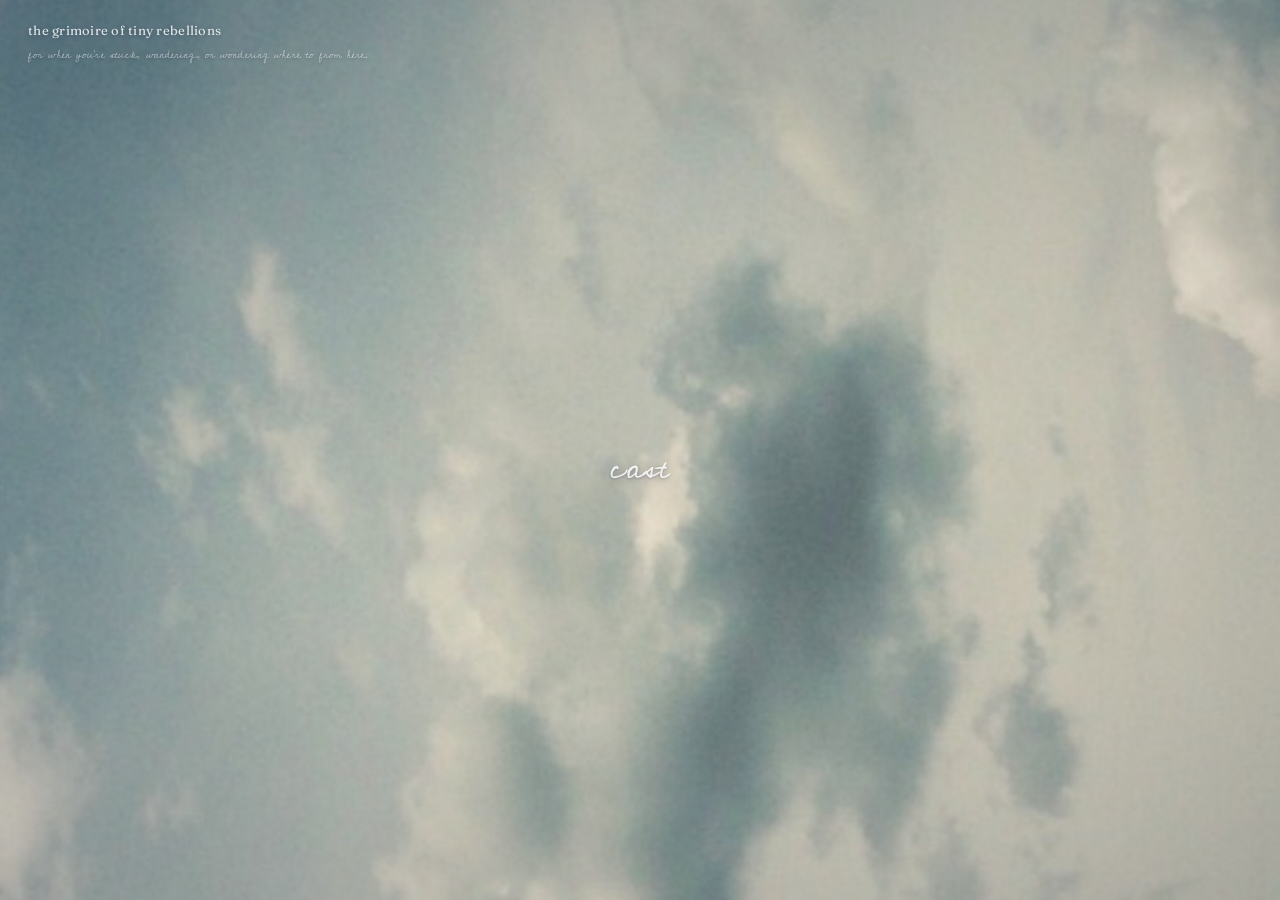
==== index.html @ 39fe2df6 "launch the grimoire of tiny rebellions static site with charm field, physics engine, score cards, no" ====
<!DOCTYPE html>
<html lang="en">
<head>
  <meta charset="UTF-8">
  <meta name="viewport" content="width=device-width, initial-scale=1.0">
  <title>the grimoire of tiny rebellions</title>
  <link rel="stylesheet" href="css/style.css">
</head>
<body>

  <header class="site-header">
    <span class="site-title">the grimoire of tiny rebellions</span>
    <span class="orientation-line">for when you're stuck, wandering, or wondering where to from here.</span>
  </header>

  <main id="field" class="field">
    <div class="field-vignette"></div>
    <!-- charms are built by field.js -->
    <p class="notice-text hidden">notice which one you saw first</p>
  </main>

  <!-- cast trigger -->
  <button class="cast-trigger" id="cast-trigger">cast</button>

  <!-- through-line (appears after charm selected) -->
  <p id="through-line" class="through-line"></p>

  <!-- score cluster (appears after charm selected) -->
  <div id="score-panel" class="score-panel hidden">
    <div id="scores-cluster" class="scores-cluster"></div>
  </div>

  <!-- drag hint -->
  <div id="drag-hint" class="drag-hint hidden">drag to move &middot; tap to take</div>

  <!-- note prompt (appears after score taken) -->
  <div id="note-prompt" class="note-prompt hidden">
    <div class="note-drag-handle"></div>
    <p class="note-took" id="note-took"></p>
    <p class="note-prompt-text" id="note-prompt-text"></p>
    <div class="note-card">
      <textarea id="note-input" placeholder="write here" rows="5"></textarea>
      <div class="note-actions">
        <button class="note-submit" id="note-submit">leave this here</button>
      </div>
    </div>
  </div>

  <!-- recast -->
  <button class="recast-btn" id="recast-btn">cast again</button>

  <!-- nav — hidden until first contribution -->
  <nav id="site-nav" class="site-nav hidden">
    <a href="guestbook.html">what others took</a>
    <a href="origins.html">lineage</a>
    <a href="grimoire-index.html">the index</a>
  </nav>

  <script src="js/config.js"></script>
  <script src="js/field.js"></script>
</body>
</html>
---- css/style.css ----
@font-face {
  font-family: 'Fraunces';
  src: url('../assets/Fonts/Fraunces/Fraunces-VariableFont_SOFT,WONK,opsz,wght.ttf') format('truetype');
  font-weight: 100 900;
  font-style: normal;
}

@font-face {
  font-family: 'Fraunces';
  src: url('../assets/Fonts/Fraunces/Fraunces-Italic-VariableFont_SOFT,WONK,opsz,wght.ttf') format('truetype');
  font-weight: 100 900;
  font-style: italic;
}

@font-face {
  font-family: 'Alegreya';
  src: url('../assets/Fonts/Alegreya/Alegreya-VariableFont_wght.ttf') format('truetype');
  font-weight: 100 900;
  font-style: normal;
}

@font-face {
  font-family: 'Alegreya';
  src: url('../assets/Fonts/Alegreya/Alegreya-Italic-VariableFont_wght.ttf') format('truetype');
  font-weight: 100 900;
  font-style: italic;
}

@font-face {
  font-family: 'Cedarville Cursive';
  src: url('../assets/Fonts/Cedarville_Cursive/CedarvilleCursive-Regular.ttf') format('truetype');
  font-weight: normal;
  font-style: normal;
}

*, *::before, *::after { box-sizing: border-box; margin: 0; padding: 0; }

:root {
  --sky-deep: #5a8ab5;
  --sky-mid: #7aaac8;
  --sky-light: #9cbcd6;
  --sky-haze: #b6cfe2;
  --ink: #1e1a14;
  --ink-mid: #4a4030;
  --ink-faint: #8a7c6c;
  --ink-ghost: #b8afa0;
  --warm-white: #faf6f0;
  --score-bg: rgba(248, 244, 236, 0.94);
  --transition-slow: 800ms cubic-bezier(0.4, 0, 0.2, 1);
  --transition-medium: 400ms cubic-bezier(0.4, 0, 0.2, 1);
}

html, body {
  height: 100%;
  overflow: hidden;
}

body {
  font-family: 'Alegreya', Georgia, serif;
  color: var(--ink);
  background: var(--sky-mid);
}

/* ── sky field ── */

.field {
  position: fixed;
  inset: 0;
  overflow: hidden;
  background: url('../assets/background/clouds2.png') center / cover no-repeat;
  cursor: default;
}

/* grain */
.field::after {
  content: '';
  position: absolute;
  inset: 0;
  background-image: url("data:image/svg+xml,%3Csvg viewBox='0 0 200 200' xmlns='http://www.w3.org/2000/svg'%3E%3Cfilter id='n'%3E%3CfeTurbulence type='fractalNoise' baseFrequency='0.78' numOctaves='4' stitchTiles='stitch'/%3E%3C/filter%3E%3Crect width='100%25' height='100%25' filter='url(%23n)' opacity='0.055'/%3E%3C/svg%3E");
  pointer-events: none;
  opacity: 0.62;
  mix-blend-mode: overlay;
}

/* vignette */
.field-vignette {
  position: absolute;
  inset: 0;
  background: radial-gradient(ellipse 90% 88% at 50% 50%, transparent 30%, rgba(18,38,62,0.32) 100%);
  pointer-events: none;
}

/* ── charm objects ── */

.charm {
  position: absolute;
  left: var(--x);
  top: var(--y);
  transform: translate(-50%, -50%);
  cursor: pointer;
  user-select: none;
  will-change: transform, opacity;
  transition: opacity var(--transition-slow), transform var(--transition-slow);
}

/* expanded hit area — pseudo-element extends clickable bounds without affecting layout */
.charm::before {
  content: '';
  position: absolute;
  inset: -20px;
}

.charm img {
  display: block;
  width: 130px;
  height: auto;
  pointer-events: none;
  user-select: none;
}

.charm:hover img { filter: brightness(1.06) drop-shadow(0 2px 8px rgba(20,40,80,0.22)); }

.charm { opacity: 0; }
.charm.landed { opacity: 1; }

.field.settled .charm {
  animation: none !important;
  opacity: 1;
}

.field.settled .charm.receded {
  opacity: 0.07 !important;
  transform: translate(-50%, -50%) scale(0.9) !important;
  pointer-events: none;
}

.field.settled .charm.selected {
  opacity: 1 !important;
  transform: translate(-50%, -50%) scale(1) !important;
  pointer-events: none;
  z-index: 5;
}

.field.settled .charm.selected img {
  filter: brightness(1.06) drop-shadow(0 0 16px rgba(255,255,255,0.28));
}

/* ── entrance animations: driven by JS physics in field.js ── */

/* ── notice text ── */

.notice-text {
  position: absolute;
  bottom: 28px;
  left: 50%;
  transform: translateX(-50%);
  font-family: 'Cedarville Cursive', cursive;
  font-size: 14px;
  color: rgba(255,255,255,0.68);
  letter-spacing: 0.02em;
  white-space: nowrap;
  pointer-events: none;
  transition: opacity var(--transition-slow);
  text-shadow: 0 1px 3px rgba(18,38,62,0.25);
}

.notice-text.hidden { opacity: 0; }

/* ── score panel ── */

.score-panel {
  position: fixed;
  inset: 0;
  display: flex;
  align-items: center;
  justify-content: center;
  pointer-events: none;
  z-index: 10;
}

.score-panel.hidden { display: none; }

.scores-cluster {
  position: absolute;
  inset: 0;
  pointer-events: none;
}

.score-card {
  position: absolute;
  width: clamp(220px, 26vw, 300px);
  background: url('../assets/cards_rect_fb.png') center / 100% 100% no-repeat;
  padding: 18px 22px 16px;
  cursor: grab;
  pointer-events: all;
  opacity: 0;
  animation: score-fade-in 700ms ease both;
  box-shadow: 3px 6px 28px rgba(28,18,8,0.18), 1px 2px 8px rgba(28,18,8,0.10);
  transform: rotate(var(--rot, 0deg));
  transition: filter 200ms, box-shadow 300ms, transform 200ms, opacity var(--transition-slow);
  touch-action: none;
  user-select: none;
}

.score-card:nth-child(1) { animation-delay: 0.04s; }
.score-card:nth-child(2) { animation-delay: 0.1s; }
.score-card:nth-child(3) { animation-delay: 0.16s; }
.score-card:nth-child(4) { animation-delay: 0.22s; }

@keyframes score-fade-in {
  from { opacity: 0; transform: rotate(var(--rot, 0deg)) translateY(10px); }
  to   { opacity: 1; transform: rotate(var(--rot, 0deg)); }
}

.score-card:hover {
  filter: brightness(0.96);
  box-shadow: 4px 8px 36px rgba(28,18,8,0.22), 1px 2px 10px rgba(28,18,8,0.12);
  transform: rotate(var(--rot, 0deg)) scale(1.02);
  z-index: 2;
}

.score-card.fading {
  animation: none !important;
  opacity: 0 !important;
  pointer-events: none;
  transition: opacity 400ms ease;
}

.score-title {
  font-family: 'Fraunces', serif;
  font-size: 17px;
  font-weight: 400;
  font-style: italic;
  color: var(--ink);
  margin-bottom: 8px;
  line-height: 1.3;
}

.score-body-text {
  font-family: 'Alegreya', serif;
  font-size: 15px;
  line-height: 1.75;
  color: var(--ink-mid);
}

.score-body-text p { margin-bottom: 1px; }

.score-closing {
  margin-top: 8px;
  font-style: italic;
  color: var(--ink-faint);
  font-size: 14px;
}

.score-take-hint {
  font-family: 'Cedarville Cursive', cursive;
  font-size: 12px;
  color: var(--ink-ghost);
  margin-top: 10px;
  display: block;
}

/* drag hint */

.drag-hint {
  position: fixed;
  top: 26px;
  right: 28px;
  font-family: 'Cedarville Cursive', cursive;
  font-size: 13px;
  color: rgba(255,255,255,0.75);
  pointer-events: none;
  white-space: nowrap;
  text-shadow: 0 1px 3px rgba(18,38,62,0.28);
  z-index: 35;
  opacity: 0;
  transition: opacity 700ms ease;
}
.drag-hint.visible { opacity: 1; }
.drag-hint.hidden { display: none; }

/* through-line */
.through-line {
  position: fixed;
  top: 7vh;
  left: 50%;
  transform: translateX(-50%);
  font-family: 'Fraunces', serif;
  font-style: italic;
  font-size: 13px;
  color: rgba(255,255,255,0.82);
  text-align: center;
  max-width: 340px;
  width: 80vw;
  opacity: 0;
  transition: opacity 1s ease;
  pointer-events: none;
  z-index: 10;
  line-height: 1.6;
  text-shadow: 0 1px 5px rgba(18,38,62,0.3);
}
.through-line.visible { opacity: 1; }

/* ── note prompt ── */

.note-prompt {
  position: fixed;
  bottom: 0;
  left: 0;
  right: 0;
  display: flex;
  flex-direction: column;
  align-items: center;
  padding: 12px 24px 28px;
  background: linear-gradient(to top, rgba(18,38,62,0.90) 0%, rgba(18,38,62,0.75) 70%, transparent 100%);
  z-index: 20;
  opacity: 0;
  animation: fade-in 700ms ease both;
  touch-action: none;
}

.note-prompt.hidden { display: none; }

.note-drag-handle {
  width: 36px;
  height: 4px;
  border-radius: 2px;
  background: rgba(255,255,255,0.28);
  margin: 0 auto 14px;
  cursor: grab;
  flex-shrink: 0;
}
.note-drag-handle:active { cursor: grabbing; }

@keyframes fade-in {
  from { opacity: 0; }
  to   { opacity: 1; }
}

.note-took {
  font-family: 'Fraunces', serif;
  font-style: italic;
  font-size: 15px;
  color: rgba(255,255,255,0.88);
  text-align: center;
  max-width: 420px;
  margin-bottom: 3px;
  line-height: 1.5;
  text-shadow: 0 1px 5px rgba(18,38,62,0.28);
}

.note-prompt-text {
  font-family: 'Cedarville Cursive', cursive;
  font-size: 13px;
  color: rgba(255,255,255,0.58);
  text-align: center;
  margin-bottom: 14px;
  text-shadow: 0 1px 3px rgba(18,38,62,0.22);
}

.note-card {
  background: url('../assets/cards_rect_fb.png') center / 100% 100% no-repeat;
  border: 1px solid rgba(155,135,108,0.3);
  box-shadow: 2px 4px 24px rgba(28,18,8,0.1);
  padding: 0;
  width: 100%;
  max-width: 480px;
  position: relative;
  transform: rotate(-0.3deg);
}

.note-card::before {
  content: '';
  position: absolute;
  inset: 0;
  background-image: repeating-linear-gradient(
    transparent,
    transparent 27px,
    rgba(155,135,108,0.18) 27px,
    rgba(155,135,108,0.18) 28px
  );
  background-position: 0 36px;
  pointer-events: none;
}

textarea#note-input {
  display: block;
  width: 100%;
  min-height: 88px;
  background: transparent;
  border: none;
  outline: none;
  resize: none;
  font-family: 'Cedarville Cursive', cursive;
  font-size: 17px;
  line-height: 28px;
  color: var(--ink);
  padding: 36px 22px 16px;
  position: relative;
  z-index: 1;
}

textarea#note-input::placeholder { color: var(--ink-ghost); }

.note-actions {
  display: flex;
  justify-content: flex-end;
  padding: 12px 22px 16px;
  border-top: 1px solid rgba(155,135,108,0.2);
}

.note-submit {
  font-family: 'Fraunces', serif;
  font-size: 15px;
  color: var(--ink-mid);
  background: none;
  border: 1px solid rgba(105,88,68,0.4);
  padding: 7px 18px;
  cursor: pointer;
  letter-spacing: 0.01em;
  transition: background 200ms, color 200ms;
}

.note-submit:hover {
  background: var(--ink);
  color: var(--warm-white);
  border-color: var(--ink);
}

/* ── navigation ── */

.site-nav {
  position: fixed;
  bottom: 22px;
  right: 28px;
  display: flex;
  gap: 20px;
  z-index: 30;
  opacity: 0;
  transition: opacity 1s ease;
}

.site-nav.visible { opacity: 1; }
.site-nav.hidden { display: none; }

.site-nav a {
  font-family: 'Cedarville Cursive', cursive;
  font-size: 13px;
  color: rgba(255,255,255,0.62);
  text-decoration: none;
  letter-spacing: 0.01em;
  transition: color 200ms;
  text-shadow: 0 1px 3px rgba(18,38,62,0.22);
}
.site-nav a:hover { color: rgba(255,255,255,0.9); }

/* ── recast button ── */

.recast-btn {
  position: fixed;
  top: 52%;
  left: 50%;
  transform: translate(-50%, -50%);
  font-family: 'Cedarville Cursive', cursive;
  font-size: 30px;
  color: rgba(255,255,255,0.82);
  background: none;
  border: none;
  cursor: pointer;
  padding: 16px 28px;
  letter-spacing: 0.03em;
  z-index: 30;
  opacity: 0;
  pointer-events: none;
  transition: color 200ms, opacity 1.2s ease;
  text-shadow: 0 2px 12px rgba(18,38,62,0.38), 0 1px 3px rgba(18,38,62,0.22);
}
.recast-btn:hover { color: rgba(255,255,255,1); }
.recast-btn.visible { opacity: 1; pointer-events: auto; }

/* ── guestbook / inner pages ── */

.inner-body {
  overflow-y: auto;
  height: 100%;
  background: url('../assets/background/clouds2.png') center / cover no-repeat fixed;
}

.inner-page {
  max-width: 800px;
  margin: 0 auto;
  padding: 64px 48px 100px;
}

.inner-page h1 {
  font-family: 'Fraunces', serif;
  font-size: 28px;
  font-weight: 400;
  color: var(--warm-white);
  margin-bottom: 8px;
}

.inner-page .sub {
  font-family: 'Cedarville Cursive', cursive;
  font-size: 14px;
  color: rgba(255,255,255,0.58);
  margin-bottom: 48px;
}

.inner-back {
  display: inline-block;
  font-family: 'Cedarville Cursive', cursive;
  font-size: 13px;
  color: rgba(255,255,255,0.58);
  text-decoration: none;
  margin-bottom: 40px;
  letter-spacing: 0.01em;
}
.inner-back:hover { color: rgba(255,255,255,0.88); }

/* guestbook entries — each entry is a paper card with slight scatter */

.guestbook-surface {
  position: relative;
  width: 100%;
  padding-bottom: 140px;
}

#entries {
  position: relative;
  width: 100%;
}

.entry {
  position: absolute;
  padding: 22px 26px 18px;
  box-shadow: 3px 6px 26px rgba(28,18,8,0.16), 1px 2px 8px rgba(28,18,8,0.09);
}

.entry-rect {
  background: url('../assets/cards_rect_fb.png') center / 100% 100% no-repeat;
  width: clamp(260px, 28vw, 400px);
}

.entry-sq {
  background: url('../assets/cards_sq_fb.png') center / 100% 100% no-repeat;
  width: clamp(220px, 22vw, 320px);
}

.guestbook-header {
  max-width: 100%;
  margin-left: 0;
  padding-bottom: 48px;
}

.entry-score {
  font-family: 'Fraunces', serif;
  font-style: italic;
  font-size: 14px;
  color: var(--ink-mid);
  margin-bottom: 10px;
}

.entry-charm {
  font-family: 'Cedarville Cursive', cursive;
  font-size: 11px;
  color: var(--ink-ghost);
  margin-left: 6px;
}

.entry-note {
  font-family: 'Cedarville Cursive', cursive;
  font-size: 17px;
  line-height: 1.7;
  color: var(--ink);
  margin-bottom: 12px;
}

.entry-time {
  font-family: 'Cedarville Cursive', cursive;
  font-size: 11px;
  color: var(--ink-ghost);
}

.guestbook-gate {
  text-align: center;
  padding: 80px 20px;
}

.guestbook-gate p {
  font-family: 'Fraunces', serif;
  font-style: italic;
  font-size: 18px;
  color: rgba(255,255,255,0.8);
  margin-bottom: 16px;
  line-height: 1.6;
}

.guestbook-gate a {
  font-family: 'Cedarville Cursive', cursive;
  font-size: 13px;
  color: rgba(255,255,255,0.58);
  text-decoration: underline;
  text-underline-offset: 3px;
}

/* lineage page */

.lineage-page h1 {
  margin-bottom: 36px;
}

.lineage-epigraph {
  margin-bottom: 8px;
}

.lineage-epigraph p {
  font-family: 'Fraunces', serif;
  font-style: italic;
  font-size: 15px;
  line-height: 2;
  color: rgba(255,255,255,0.72);
}

.lineage-text {
  margin-bottom: 4px;
}

.lineage-text p {
  font-family: 'Alegreya', serif;
  font-size: 17px;
  line-height: 1.9;
  color: rgba(255,255,255,0.82);
  margin-bottom: 20px;
}

.lineage-text em {
  font-style: italic;
}

.lineage-attribution {
  font-family: 'Alegreya', serif;
  font-style: italic;
  font-size: 14px;
  line-height: 1.8;
  color: rgba(255,255,255,0.48);
  margin-top: 8px;
}

/* origins */
.origins-section { margin-bottom: 44px; }

.origins-section h2 {
  font-family: 'Fraunces', serif;
  font-size: 18px;
  font-weight: 400;
  color: var(--warm-white);
  margin-bottom: 12px;
}

.origins-section p, .origins-section li {
  font-family: 'Alegreya', serif;
  font-size: 16px;
  line-height: 1.8;
  color: rgba(255,255,255,0.78);
  margin-bottom: 8px;
}

.origins-section ul { list-style: none; padding: 0; }

.origins-section li::before {
  content: '— ';
  color: rgba(255,255,255,0.38);
}

.origins-section a {
  color: rgba(255,255,255,0.72);
  text-underline-offset: 3px;
}

.origins-divider {
  border: none;
  border-top: 1px solid rgba(255,255,255,0.15);
  margin: 40px 0;
}

.loading-text, .error-text {
  font-family: 'Cedarville Cursive', cursive;
  font-size: 14px;
  color: rgba(255,255,255,0.48);
  text-align: center;
  padding: 40px;
}

/* ── grimoire index page ── */

.grimoire-index-intro {
  font-family: 'Cedarville Cursive', cursive;
  font-size: 14px;
  color: rgba(255,255,255,0.52);
  margin: -12px 0 48px;
  letter-spacing: 0.01em;
}

.grimoire-index-loading {
  font-family: 'Cedarville Cursive', cursive;
  font-size: 14px;
  color: rgba(255,255,255,0.44);
  text-align: center;
  padding: 40px 0;
}

.charm-list {
  display: flex;
  flex-direction: column;
  gap: 0;
}

.charm-entry {
  padding: 36px 0;
  border-top: 1px solid rgba(255,255,255,0.12);
}

.charm-entry:last-child {
  border-bottom: 1px solid rgba(255,255,255,0.12);
}

.ci-charm-header {
  margin-bottom: 24px;
}

.ci-charm-name {
  display: block;
  font-family: 'Fraunces', serif;
  font-size: 18px;
  font-weight: 400;
  color: rgba(255,255,255,0.92);
  letter-spacing: 0.01em;
  margin-bottom: 6px;
}

.ci-charm-throughline {
  display: block;
  font-family: 'Fraunces', serif;
  font-style: italic;
  font-size: 15px;
  color: rgba(255,255,255,0.62);
  line-height: 1.6;
}

.ci-scores {
  display: flex;
  flex-direction: column;
  gap: 20px;
  padding-left: 18px;
  border-left: 1px solid rgba(255,255,255,0.1);
}

.ci-score-title {
  font-family: 'Fraunces', serif;
  font-size: 14px;
  font-weight: 500;
  color: rgba(255,255,255,0.78);
  letter-spacing: 0.02em;
  margin: 0 0 5px;
}

.ci-score-line {
  font-family: 'Fraunces', serif;
  font-size: 14px;
  color: rgba(255,255,255,0.6);
  line-height: 1.7;
  margin: 0;
}

.ci-score-closing {
  font-family: 'Fraunces', serif;
  font-style: italic;
  font-size: 13px;
  color: rgba(255,255,255,0.46);
  margin: 4px 0 0;
}

/* ── site header ── */

.site-header {
  position: fixed;
  top: 22px;
  left: 28px;
  z-index: 40;
  pointer-events: none;
  display: flex;
  flex-direction: column;
  gap: 6px;
}

.site-title {
  font-family: 'Fraunces', serif;
  font-size: 13px;
  font-weight: 400;
  color: rgba(255,255,255,0.82);
  letter-spacing: 0.02em;
  text-shadow: 0 1px 4px rgba(18,38,62,0.35);
}

.orientation-line {
  font-family: 'Cedarville Cursive', cursive;
  font-size: 11px;
  color: rgba(255,255,255,0.52);
  letter-spacing: 0.01em;
  text-shadow: 0 1px 3px rgba(18,38,62,0.25);
}

/* ── cast trigger ── */

.cast-trigger {
  position: fixed;
  top: 52%;
  left: 50%;
  transform: translate(-50%, -50%);
  font-family: 'Cedarville Cursive', cursive;
  font-size: 32px;
  color: rgba(255,255,255,0.86);
  background: none;
  border: none;
  cursor: pointer;
  padding: 16px 28px;
  letter-spacing: 0.03em;
  z-index: 30;
  text-shadow: 0 2px 12px rgba(18,38,62,0.38), 0 1px 3px rgba(18,38,62,0.22);
  transition: color 200ms, opacity 500ms ease;
}

.cast-trigger:hover { color: rgba(255,255,255,1); }
.cast-trigger.hidden { opacity: 0; pointer-events: none; }

/* ── mobile ── */
@media (max-width: 600px) {
  /* header */
  .orientation-line { display: none; }
  .site-header { top: 16px; left: 16px; }

  /* charms — slightly smaller so nothing clips hard at viewport edges */
  .charm img { width: 80px; }
  /* tighter hit area — 80px images don't need 20px extension, and overlap causes misfires */
  .charm::before { inset: -8px; }

  /* cast / recast — generous tap targets */
  .cast-trigger { font-size: 28px; padding: 20px 32px; }
  .recast-btn   { font-size: 26px; padding: 20px 32px; }

  /* through-line — clear the site title, tighter leading for long ones */
  .through-line { top: 52px; max-width: 88vw; line-height: 1.4; }

  /* notice — top of field, below the title, away from charms */
  .notice-text { font-size: 13px; top: 44px; bottom: auto; }

  /* drag hint — not useful on touch */
  .drag-hint { display: none !important; }

  /* score cluster — vertical scrolling column */
  .scores-cluster {
    display: flex;
    flex-direction: column;
    align-items: center;
    gap: 16px;
    padding: 140px 16px 80px;
    overflow-y: auto;
    overflow-x: hidden;
    -webkit-overflow-scrolling: touch;
    pointer-events: auto;
  }

  /* score cards — in-flow, full width, tap-only */
  .score-card {
    position: relative !important;
    top: auto !important;
    left: auto !important;
    width: calc(100vw - 32px) !important;
    max-width: 400px;
    padding: 16px 18px 14px;
    touch-action: pan-y;
    cursor: pointer;
  }

  .score-title      { font-size: 17px; }
  .score-body-text  { font-size: 15px; }
  .score-take-hint  { font-size: 13px; margin-top: 12px; }

  /* note prompt — no drag, keyboard-safe, clears the nav pill */
  .note-prompt {
    touch-action: auto;
    padding: 10px 16px max(64px, env(safe-area-inset-bottom));
  }
  .note-drag-handle { display: none; }
  .note-card        { transform: none; max-width: 100%; }
  textarea#note-input { height: 72px; min-height: 72px; }
  .note-submit      { min-height: 44px; padding: 10px 22px; }

  /* nav — frosted pill so it reads against cards, sky, anything */
  .site-nav {
    bottom: 16px;
    right: 16px;
    gap: 12px;
    background: rgba(18, 38, 62, 0.52);
    backdrop-filter: blur(8px);
    -webkit-backdrop-filter: blur(8px);
    padding: 8px 14px;
    border-radius: 20px;
  }
  .site-nav a { font-size: 12px; color: rgba(255,255,255,0.82); }

  /* inner pages */
  .inner-page { padding: 48px 20px 80px; }

  /* guestbook — flow layout (JS also switches to flow on mobile) */
  .guestbook-surface { padding-bottom: 40px; }

  #entries {
    height: auto !important;
    display: flex;
    flex-direction: column;
    align-items: center;
    gap: 20px;
    padding: 0 20px 60px;
  }

  .entry {
    position: relative !important;
    left: auto !important;
    top: auto !important;
    width: 100% !important;
  }

  /* force rect card texture on mobile — sq cards look odd at full width */
  .entry-sq {
    width: 100% !important;
    background-image: url('../assets/cards_rect_fb.png');
  }
}
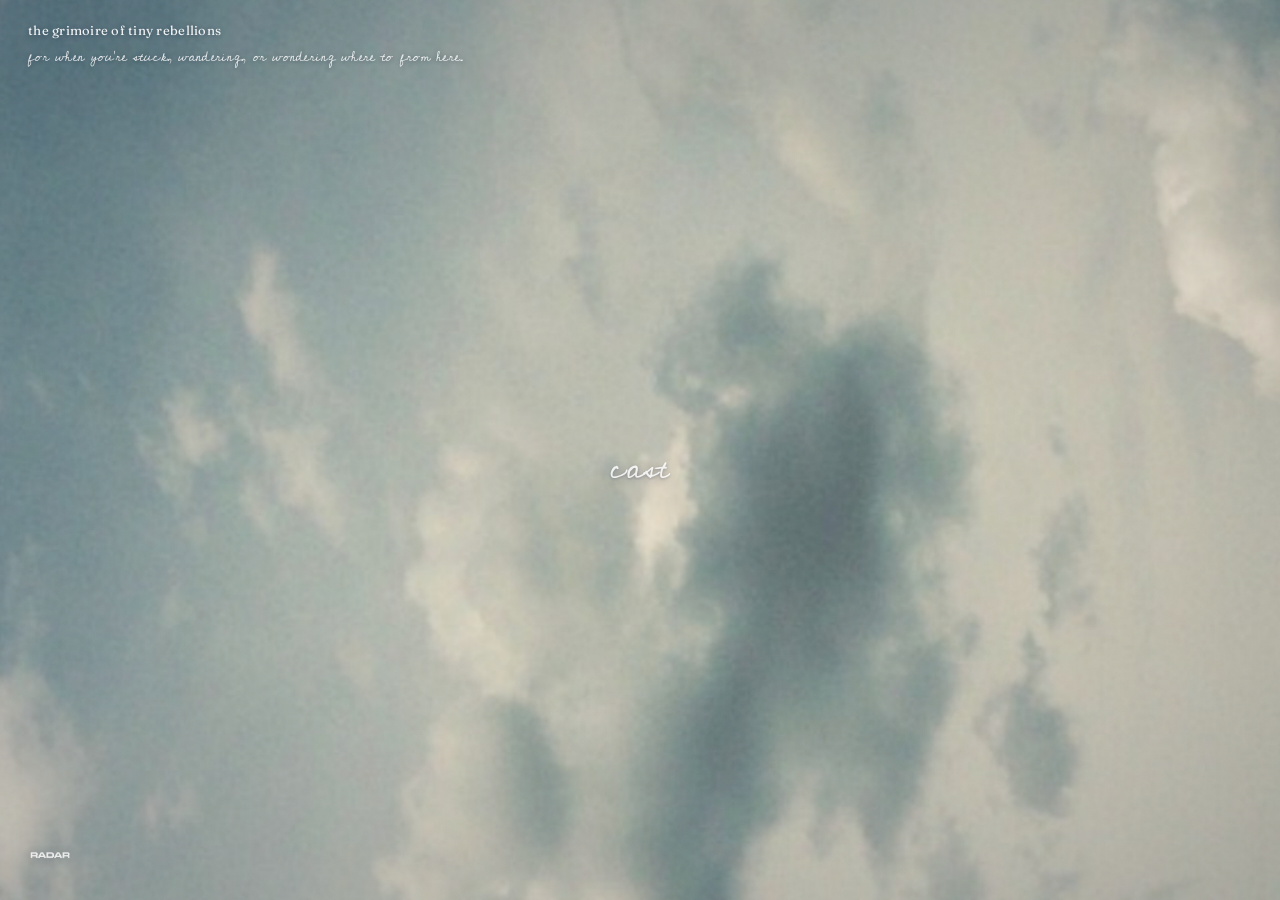
==== commit 6f7029ed: "improve legibility, add RADAR badge, and convert to PWA - bump all Cedarville Cursive below 15px and" ====
--- a/index.html
+++ b/index.html
@@ -4,6 +4,12 @@
   <meta charset="UTF-8">
   <meta name="viewport" content="width=device-width, initial-scale=1.0">
   <title>the grimoire of tiny rebellions</title>
+  <meta name="theme-color" content="#5a8ab5">
+  <meta name="apple-mobile-web-app-capable" content="yes">
+  <meta name="apple-mobile-web-app-status-bar-style" content="black-translucent">
+  <meta name="apple-mobile-web-app-title" content="grimoire">
+  <link rel="manifest" href="manifest.json">
+  <link rel="apple-touch-icon" href="assets/icons/apple-touch-icon.png">
   <link rel="stylesheet" href="css/style.css">
 </head>
 <body>
@@ -56,7 +62,17 @@
     <a href="grimoire-index.html">the index</a>
   </nav>
 
+  <!-- radar badge -->
+  <a href="https://linktr.ee/radar_xyz" class="radar-badge" target="_blank" rel="noopener noreferrer">
+    <img src="assets/radar-logo.png" alt="RADAR">
+  </a>
+
   <script src="js/config.js"></script>
   <script src="js/field.js"></script>
+  <script>
+    if ('serviceWorker' in navigator) {
+      navigator.serviceWorker.register('/sw.js');
+    }
+  </script>
 </body>
 </html>
--- a/css/style.css
+++ b/css/style.css
@@ -155,13 +155,13 @@
   left: 50%;
   transform: translateX(-50%);
   font-family: 'Cedarville Cursive', cursive;
-  font-size: 14px;
-  color: rgba(255,255,255,0.68);
-  letter-spacing: 0.02em;
+  font-size: 16px;
+  color: rgba(255,255,255,0.90);
+  letter-spacing: 0.03em;
   white-space: nowrap;
   pointer-events: none;
   transition: opacity var(--transition-slow);
-  text-shadow: 0 1px 3px rgba(18,38,62,0.25);
+  text-shadow: 0 1px 5px rgba(18,38,62,0.45), 0 0 10px rgba(18,38,62,0.2);
 }
 
 .notice-text.hidden { opacity: 0; }
@@ -233,13 +233,13 @@
   font-style: italic;
   color: var(--ink);
   margin-bottom: 8px;
-  line-height: 1.3;
+  line-height: 1.4;
 }
 
 .score-body-text {
   font-family: 'Alegreya', serif;
-  font-size: 15px;
-  line-height: 1.75;
+  font-size: 16px;
+  line-height: 1.8;
   color: var(--ink-mid);
 }
 
@@ -249,15 +249,16 @@
   margin-top: 8px;
   font-style: italic;
   color: var(--ink-faint);
-  font-size: 14px;
+  font-size: 15px;
 }
 
 .score-take-hint {
   font-family: 'Cedarville Cursive', cursive;
-  font-size: 12px;
-  color: var(--ink-ghost);
+  font-size: 15px;
+  color: var(--ink-faint);
   margin-top: 10px;
   display: block;
+  letter-spacing: 0.02em;
 }
 
 /* drag hint */
@@ -267,11 +268,11 @@
   top: 26px;
   right: 28px;
   font-family: 'Cedarville Cursive', cursive;
-  font-size: 13px;
-  color: rgba(255,255,255,0.75);
+  font-size: 15px;
+  color: rgba(255,255,255,0.92);
   pointer-events: none;
   white-space: nowrap;
-  text-shadow: 0 1px 3px rgba(18,38,62,0.28);
+  text-shadow: 0 1px 5px rgba(18,38,62,0.45), 0 0 10px rgba(18,38,62,0.2);
   z-index: 35;
   opacity: 0;
   transition: opacity 700ms ease;
@@ -287,8 +288,8 @@
   transform: translateX(-50%);
   font-family: 'Fraunces', serif;
   font-style: italic;
-  font-size: 13px;
-  color: rgba(255,255,255,0.82);
+  font-size: 15px;
+  color: rgba(255,255,255,0.92);
   text-align: center;
   max-width: 340px;
   width: 80vw;
@@ -296,8 +297,8 @@
   transition: opacity 1s ease;
   pointer-events: none;
   z-index: 10;
-  line-height: 1.6;
-  text-shadow: 0 1px 5px rgba(18,38,62,0.3);
+  line-height: 1.65;
+  text-shadow: 0 1px 6px rgba(18,38,62,0.42), 0 0 12px rgba(18,38,62,0.2);
 }
 .through-line.visible { opacity: 1; }
 
@@ -340,22 +341,23 @@
 .note-took {
   font-family: 'Fraunces', serif;
   font-style: italic;
-  font-size: 15px;
-  color: rgba(255,255,255,0.88);
+  font-size: 16px;
+  color: rgba(255,255,255,0.92);
   text-align: center;
   max-width: 420px;
   margin-bottom: 3px;
-  line-height: 1.5;
-  text-shadow: 0 1px 5px rgba(18,38,62,0.28);
+  line-height: 1.55;
+  text-shadow: 0 1px 6px rgba(18,38,62,0.38);
 }
 
 .note-prompt-text {
   font-family: 'Cedarville Cursive', cursive;
-  font-size: 13px;
-  color: rgba(255,255,255,0.58);
+  font-size: 16px;
+  color: rgba(255,255,255,0.90);
   text-align: center;
   margin-bottom: 14px;
-  text-shadow: 0 1px 3px rgba(18,38,62,0.22);
+  letter-spacing: 0.02em;
+  text-shadow: 0 1px 4px rgba(18,38,62,0.35);
 }
 
 .note-card {
@@ -445,14 +447,14 @@
 
 .site-nav a {
   font-family: 'Cedarville Cursive', cursive;
-  font-size: 13px;
-  color: rgba(255,255,255,0.62);
+  font-size: 15px;
+  color: rgba(255,255,255,0.90);
   text-decoration: none;
-  letter-spacing: 0.01em;
+  letter-spacing: 0.02em;
   transition: color 200ms;
-  text-shadow: 0 1px 3px rgba(18,38,62,0.22);
-}
-.site-nav a:hover { color: rgba(255,255,255,0.9); }
+  text-shadow: 0 1px 5px rgba(18,38,62,0.40);
+}
+.site-nav a:hover { color: rgba(255,255,255,1); }
 
 /* ── recast button ── */
 
@@ -502,21 +504,22 @@
 
 .inner-page .sub {
   font-family: 'Cedarville Cursive', cursive;
-  font-size: 14px;
-  color: rgba(255,255,255,0.58);
+  font-size: 15px;
+  color: rgba(255,255,255,0.88);
   margin-bottom: 48px;
+  letter-spacing: 0.02em;
 }
 
 .inner-back {
   display: inline-block;
   font-family: 'Cedarville Cursive', cursive;
-  font-size: 13px;
-  color: rgba(255,255,255,0.58);
+  font-size: 15px;
+  color: rgba(255,255,255,0.90);
   text-decoration: none;
   margin-bottom: 40px;
-  letter-spacing: 0.01em;
-}
-.inner-back:hover { color: rgba(255,255,255,0.88); }
+  letter-spacing: 0.02em;
+}
+.inner-back:hover { color: rgba(255,255,255,1); }
 
 /* guestbook entries — each entry is a paper card with slight scatter */
 
@@ -556,30 +559,34 @@
 .entry-score {
   font-family: 'Fraunces', serif;
   font-style: italic;
-  font-size: 14px;
+  font-size: 15px;
   color: var(--ink-mid);
   margin-bottom: 10px;
+  line-height: 1.5;
 }
 
 .entry-charm {
   font-family: 'Cedarville Cursive', cursive;
-  font-size: 11px;
-  color: var(--ink-ghost);
+  font-size: 15px;
+  color: var(--ink-faint);
   margin-left: 6px;
+  letter-spacing: 0.02em;
 }
 
 .entry-note {
   font-family: 'Cedarville Cursive', cursive;
   font-size: 17px;
-  line-height: 1.7;
+  line-height: 1.75;
   color: var(--ink);
   margin-bottom: 12px;
+  letter-spacing: 0.01em;
 }
 
 .entry-time {
   font-family: 'Cedarville Cursive', cursive;
-  font-size: 11px;
-  color: var(--ink-ghost);
+  font-size: 15px;
+  color: var(--ink-faint);
+  letter-spacing: 0.01em;
 }
 
 .guestbook-gate {
@@ -598,10 +605,11 @@
 
 .guestbook-gate a {
   font-family: 'Cedarville Cursive', cursive;
-  font-size: 13px;
-  color: rgba(255,255,255,0.58);
+  font-size: 15px;
+  color: rgba(255,255,255,0.90);
   text-decoration: underline;
   text-underline-offset: 3px;
+  letter-spacing: 0.02em;
 }
 
 /* lineage page */
@@ -617,9 +625,9 @@
 .lineage-epigraph p {
   font-family: 'Fraunces', serif;
   font-style: italic;
-  font-size: 15px;
+  font-size: 16px;
   line-height: 2;
-  color: rgba(255,255,255,0.72);
+  color: rgba(255,255,255,0.88);
 }
 
 .lineage-text {
@@ -630,7 +638,7 @@
   font-family: 'Alegreya', serif;
   font-size: 17px;
   line-height: 1.9;
-  color: rgba(255,255,255,0.82);
+  color: rgba(255,255,255,0.90);
   margin-bottom: 20px;
 }
 
@@ -641,9 +649,9 @@
 .lineage-attribution {
   font-family: 'Alegreya', serif;
   font-style: italic;
-  font-size: 14px;
+  font-size: 15px;
   line-height: 1.8;
-  color: rgba(255,255,255,0.48);
+  color: rgba(255,255,255,0.72);
   margin-top: 8px;
 }
 
@@ -686,28 +694,30 @@
 
 .loading-text, .error-text {
   font-family: 'Cedarville Cursive', cursive;
-  font-size: 14px;
-  color: rgba(255,255,255,0.48);
+  font-size: 15px;
+  color: rgba(255,255,255,0.85);
   text-align: center;
   padding: 40px;
+  letter-spacing: 0.02em;
 }
 
 /* ── grimoire index page ── */
 
 .grimoire-index-intro {
   font-family: 'Cedarville Cursive', cursive;
-  font-size: 14px;
-  color: rgba(255,255,255,0.52);
+  font-size: 15px;
+  color: rgba(255,255,255,0.88);
   margin: -12px 0 48px;
-  letter-spacing: 0.01em;
+  letter-spacing: 0.02em;
 }
 
 .grimoire-index-loading {
   font-family: 'Cedarville Cursive', cursive;
-  font-size: 14px;
-  color: rgba(255,255,255,0.44);
+  font-size: 15px;
+  color: rgba(255,255,255,0.82);
   text-align: center;
   padding: 40px 0;
+  letter-spacing: 0.02em;
 }
 
 .charm-list {
@@ -744,8 +754,8 @@
   font-family: 'Fraunces', serif;
   font-style: italic;
   font-size: 15px;
-  color: rgba(255,255,255,0.62);
-  line-height: 1.6;
+  color: rgba(255,255,255,0.82);
+  line-height: 1.65;
 }
 
 .ci-scores {
@@ -767,17 +777,17 @@
 
 .ci-score-line {
   font-family: 'Fraunces', serif;
+  font-size: 15px;
+  color: rgba(255,255,255,0.80);
+  line-height: 1.75;
+  margin: 0;
+}
+
+.ci-score-closing {
+  font-family: 'Fraunces', serif;
+  font-style: italic;
   font-size: 14px;
-  color: rgba(255,255,255,0.6);
-  line-height: 1.7;
-  margin: 0;
-}
-
-.ci-score-closing {
-  font-family: 'Fraunces', serif;
-  font-style: italic;
-  font-size: 13px;
-  color: rgba(255,255,255,0.46);
+  color: rgba(255,255,255,0.68);
   margin: 4px 0 0;
 }
 
@@ -798,17 +808,17 @@
   font-family: 'Fraunces', serif;
   font-size: 13px;
   font-weight: 400;
-  color: rgba(255,255,255,0.82);
-  letter-spacing: 0.02em;
-  text-shadow: 0 1px 4px rgba(18,38,62,0.35);
+  color: rgba(255,255,255,0.92);
+  letter-spacing: 0.02em;
+  text-shadow: 0 1px 5px rgba(18,38,62,0.45);
 }
 
 .orientation-line {
   font-family: 'Cedarville Cursive', cursive;
-  font-size: 11px;
-  color: rgba(255,255,255,0.52);
-  letter-spacing: 0.01em;
-  text-shadow: 0 1px 3px rgba(18,38,62,0.25);
+  font-size: 14px;
+  color: rgba(255,255,255,0.86);
+  letter-spacing: 0.02em;
+  text-shadow: 0 1px 5px rgba(18,38,62,0.42);
 }
 
 /* ── cast trigger ── */
@@ -834,6 +844,27 @@
 .cast-trigger:hover { color: rgba(255,255,255,1); }
 .cast-trigger.hidden { opacity: 0; pointer-events: none; }
 
+/* ── radar badge ── */
+
+.radar-badge {
+  position: fixed;
+  bottom: 22px;
+  left: 28px;
+  z-index: 40;
+  display: block;
+  opacity: 0.80;
+  transition: opacity 200ms;
+  line-height: 0;
+}
+.radar-badge:hover { opacity: 1; }
+.radar-badge img {
+  display: block;
+  width: 44px;
+  height: 44px;
+  object-fit: contain;
+  filter: drop-shadow(0 1px 5px rgba(18,38,62,0.40));
+}
+
 /* ── mobile ── */
 @media (max-width: 600px) {
   /* header */
@@ -853,7 +884,7 @@
   .through-line { top: 52px; max-width: 88vw; line-height: 1.4; }
 
   /* notice — top of field, below the title, away from charms */
-  .notice-text { font-size: 13px; top: 44px; bottom: auto; }
+  .notice-text { font-size: 15px; top: 44px; bottom: auto; }
 
   /* drag hint — not useful on touch */
   .drag-hint { display: none !important; }
@@ -908,7 +939,7 @@
     padding: 8px 14px;
     border-radius: 20px;
   }
-  .site-nav a { font-size: 12px; color: rgba(255,255,255,0.82); }
+  .site-nav a { font-size: 14px; color: rgba(255,255,255,0.90); }
 
   /* inner pages */
   .inner-page { padding: 48px 20px 80px; }
@@ -937,4 +968,12 @@
     width: 100% !important;
     background-image: url('../assets/cards_rect_fb.png');
   }
-}
+
+  /* radar badge */
+  .radar-badge { bottom: 16px; left: 16px; }
+  .radar-badge img { width: 36px; height: 36px; }
+
+  /* mobile score card text — slightly roomier */
+  .score-take-hint { font-size: 15px; }
+  .through-line    { font-size: 15px; }
+}
